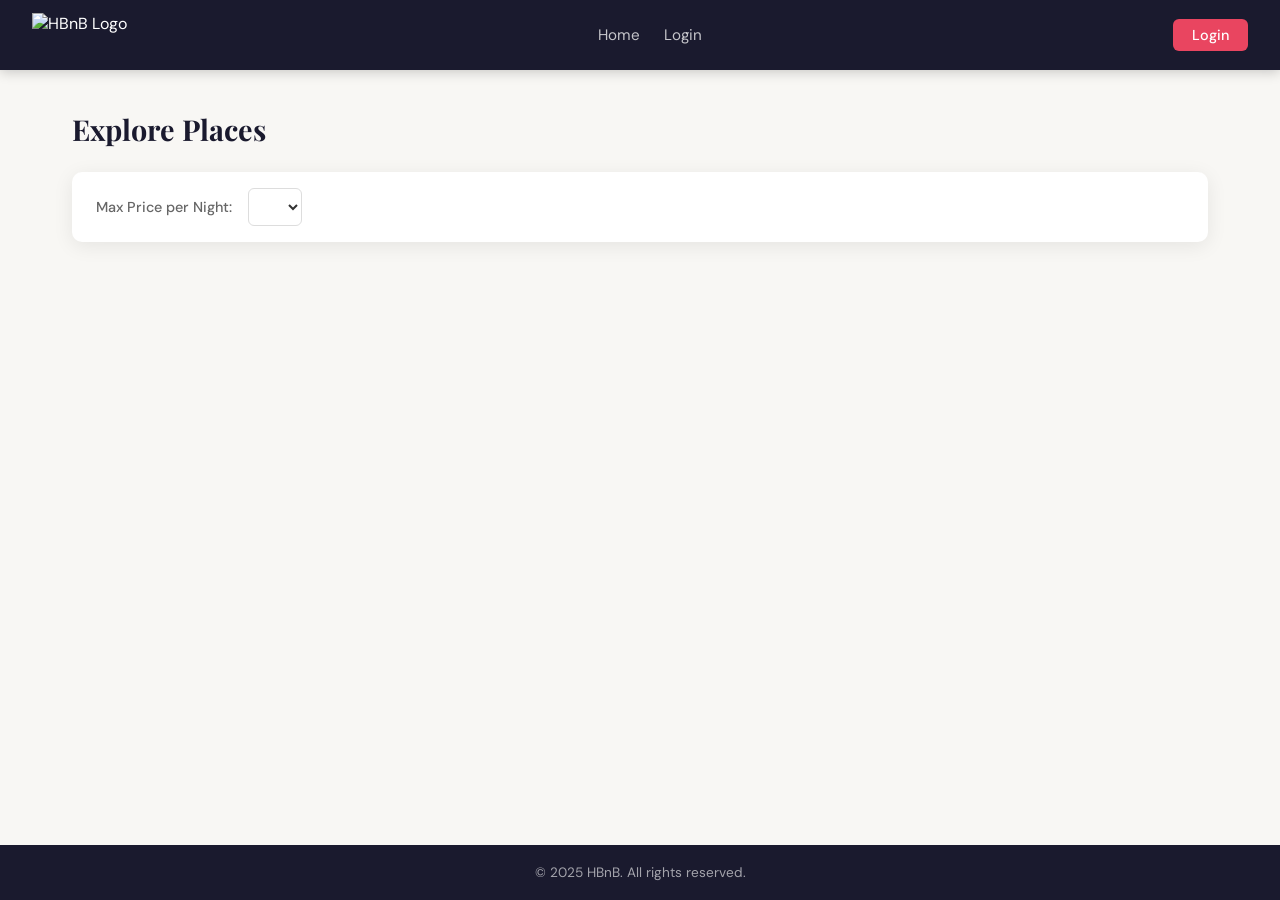
==== part4/hbnb/index.html @ ec39dd8a "files edited added" ====
<!DOCTYPE html>
<html lang="en">
<head>
  <meta charset="UTF-8">
  <meta name="viewport" content="width=device-width, initial-scale=1.0">
  <title>HBnB - List of Places</title>
  <link rel="icon" href="images/icon.png" type="image/png">
  <link rel="stylesheet" href="styles.css">
</head>
<body>

  <!-- ===== Header ===== -->
  <header>
    <a href="index.html">
      <img src="images/logo.png" alt="HBnB Logo" class="logo">
    </a>
    <nav>
      <a href="index.html">Home</a>
      <a href="login.html">Login</a>
    </nav>
    <a href="login.html" class="login-button" id="login-link">Login</a>
  </header>

  <!-- ===== Main Content ===== -->
  <main>
    <h1 class="section-title">Explore Places</h1>

    <!-- Filter bar -->
    <section id="filter">
      <label for="price-filter">Max Price per Night:</label>
      <select id="price-filter">
        <!-- Options will be populated dynamically -->
      </select>
    </section>

    <!-- Places list populated dynamically -->
    <section id="places-list">
      <!-- Place cards will be injected here by scripts.js -->
    </section>
  </main>

  <!-- ===== Footer ===== -->
  <footer>
    <p>&copy; 2025 HBnB. All rights reserved.</p>
  </footer>

  <script src="scripts.js"></script>
</body>
</html>
---- part4/hbnb/styles.css ----
/*
  HBnB - Part 4 Styles
  Author: Holberton Student
  Description: Main stylesheet for HBnB Simple Web Client
*/

@import url('https://fonts.googleapis.com/css2?family=Playfair+Display:wght@600&family=DM+Sans:wght@300;400;500&display=swap');

/* ========== CSS Variables ========== */
:root {
  --primary: #1a1a2e;
  --accent: #e94560;
  --accent-hover: #c73652;
  --bg: #f8f7f4;
  --surface: #ffffff;
  --border: #ddd;
  --text: #333;
  --text-muted: #666;
  --radius-card: 10px;
  --shadow: 0 4px 20px rgba(0,0,0,0.08);
  --shadow-hover: 0 8px 30px rgba(0,0,0,0.14);
  --transition: 0.25s ease;
}

/* ========== Reset ========== */
*, *::before, *::after {
  box-sizing: border-box;
  margin: 0;
  padding: 0;
}

/* ========== Base ========== */
body {
  font-family: 'DM Sans', sans-serif;
  background-color: var(--bg);
  color: var(--text);
  min-height: 100vh;
  display: flex;
  flex-direction: column;
}

a {
  color: inherit;
  text-decoration: none;
}

img {
  max-width: 100%;
  display: block;
}

/* ========== Header ========== */
header {
  background-color: var(--primary);
  color: #fff;
  padding: 0 2rem;
  display: flex;
  align-items: center;
  justify-content: space-between;
  height: 70px;
  position: sticky;
  top: 0;
  z-index: 100;
  box-shadow: 0 2px 12px rgba(0,0,0,0.2);
}

header .logo {
  height: 44px;
  width: auto;
  object-fit: contain;
}

header .logo-text {
  font-family: 'Playfair Display', serif;
  font-size: 1.6rem;
  color: #fff;
  letter-spacing: 1px;
}

.login-button {
  background-color: var(--accent);
  color: #fff;
  padding: 0.45rem 1.2rem;
  border-radius: 6px;
  font-size: 0.9rem;
  font-weight: 500;
  transition: background-color var(--transition), transform var(--transition);
  border: none;
  cursor: pointer;
}

.login-button:hover {
  background-color: var(--accent-hover);
  transform: translateY(-1px);
}

/* ========== Nav ========== */
nav {
  display: flex;
  align-items: center;
  gap: 1.5rem;
}

nav a {
  color: rgba(255,255,255,0.75);
  font-size: 0.95rem;
  font-weight: 400;
  transition: color var(--transition);
}

nav a:hover {
  color: #fff;
}

/* ========== Footer ========== */
footer {
  background-color: var(--primary);
  color: rgba(255,255,255,0.6);
  text-align: center;
  padding: 1.2rem 2rem;
  font-size: 0.85rem;
  margin-top: auto;
}

/* ========== Main ========== */
main {
  flex: 1;
  padding: 2.5rem 2rem;
  max-width: 1200px;
  margin: 0 auto;
  width: 100%;
}

/* ========== Section Title ========== */
.section-title {
  font-family: 'Playfair Display', serif;
  font-size: 1.8rem;
  color: var(--primary);
  margin-bottom: 1.5rem;
}

/* ========== Filter bar ========== */
#filter {
  display: flex;
  align-items: center;
  gap: 1rem;
  margin-bottom: 2rem;
  background: var(--surface);
  padding: 1rem 1.5rem;
  border-radius: var(--radius-card);
  box-shadow: var(--shadow);
}

#filter label {
  font-weight: 500;
  color: var(--text-muted);
  font-size: 0.9rem;
}

#filter select,
#price-filter {
  padding: 0.5rem 1rem;
  border: 1px solid var(--border);
  border-radius: 6px;
  font-family: 'DM Sans', sans-serif;
  font-size: 0.9rem;
  background: #fff;
  color: var(--text);
  cursor: pointer;
  transition: border-color var(--transition);
}

#filter select:focus,
#price-filter:focus {
  outline: none;
  border-color: var(--accent);
}

/* ========== Places Grid ========== */
#places-list {
  display: grid;
  grid-template-columns: repeat(auto-fill, minmax(280px, 1fr));
  gap: 1.5rem;
}

/* ========== Place Card ========== */
.place-card {
  background: var(--surface);
  border: 1px solid var(--border);
  border-radius: var(--radius-card);
  margin: 20px;
  padding: 10px;
  box-shadow: var(--shadow);
  transition: box-shadow var(--transition), transform var(--transition);
  display: flex;
  flex-direction: column;
  overflow: hidden;
}

.place-card:hover {
  box-shadow: var(--shadow-hover);
  transform: translateY(-3px);
}

.place-card img {
  width: 100%;
  height: 180px;
  object-fit: cover;
  border-radius: 6px;
  margin-bottom: 0.8rem;
}

.place-card h3 {
  font-family: 'Playfair Display', serif;
  font-size: 1.15rem;
  color: var(--primary);
  margin-bottom: 0.3rem;
}

.place-card .price {
  color: var(--accent);
  font-weight: 500;
  font-size: 0.95rem;
  margin-bottom: 0.8rem;
}

.place-card .details-button {
  margin-top: auto;
  background-color: var(--primary);
  color: #fff;
  border: none;
  padding: 0.55rem 1rem;
  border-radius: 6px;
  cursor: pointer;
  font-family: 'DM Sans', sans-serif;
  font-size: 0.9rem;
  font-weight: 500;
  transition: background-color var(--transition);
  text-align: center;
  display: inline-block;
}

.place-card .details-button:hover {
  background-color: var(--accent);
}

/* ========== Place Details ========== */
.place-details {
  background: var(--surface);
  border: 1px solid var(--border);
  border-radius: var(--radius-card);
  padding: 2rem;
  margin-bottom: 2rem;
  box-shadow: var(--shadow);
}

.place-details img.place-hero {
  width: 100%;
  max-height: 350px;
  object-fit: cover;
  border-radius: 8px;
  margin-bottom: 1.5rem;
}

.place-details h1 {
  font-family: 'Playfair Display', serif;
  font-size: 2rem;
  color: var(--primary);
  margin-bottom: 0.5rem;
}

.place-info {
  display: grid;
  grid-template-columns: repeat(auto-fill, minmax(200px, 1fr));
  gap: 1rem;
  margin: 1.2rem 0;
}

.place-info .info-item {
  background: var(--bg);
  padding: 0.8rem 1rem;
  border-radius: 8px;
  border: 1px solid var(--border);
}

.place-info .info-item span {
  display: block;
  font-size: 0.78rem;
  color: var(--text-muted);
  text-transform: uppercase;
  letter-spacing: 0.5px;
  margin-bottom: 0.2rem;
}

.place-info .info-item strong {
  font-size: 1rem;
  color: var(--primary);
}

.place-details .description {
  line-height: 1.7;
  color: var(--text-muted);
  margin: 1rem 0;
}

.amenities-list {
  display: flex;
  flex-wrap: wrap;
  gap: 0.5rem;
  margin-top: 0.5rem;
}

.amenity-tag {
  background: var(--primary);
  color: #fff;
  padding: 0.3rem 0.8rem;
  border-radius: 20px;
  font-size: 0.8rem;
}

/* ========== Reviews ========== */
#reviews {
  margin-bottom: 2rem;
}

#reviews h2 {
  font-family: 'Playfair Display', serif;
  font-size: 1.4rem;
  color: var(--primary);
  margin-bottom: 1rem;
}

.review-card {
  background: var(--surface);
  border: 1px solid var(--border);
  border-radius: var(--radius-card);
  margin: 20px;
  padding: 10px;
  box-shadow: var(--shadow);
}

.review-card .reviewer {
  font-weight: 500;
  color: var(--primary);
  margin-bottom: 0.3rem;
}

.review-card .rating {
  color: var(--accent);
  font-size: 1rem;
  margin-bottom: 0.5rem;
}

.review-card .comment {
  color: var(--text-muted);
  line-height: 1.6;
  font-size: 0.95rem;
}

/* ========== Add Review Section ========== */
.add-review {
  background: var(--surface);
  border: 1px solid var(--border);
  border-radius: var(--radius-card);
  padding: 2rem;
  margin: 20px;
  box-shadow: var(--shadow);
}

.add-review h2 {
  font-family: 'Playfair Display', serif;
  font-size: 1.4rem;
  color: var(--primary);
  margin-bottom: 1.2rem;
}

/* ========== Forms ========== */
.form,
form#login-form,
form#review-form {
  display: flex;
  flex-direction: column;
  gap: 1rem;
}

form label {
  font-weight: 500;
  font-size: 0.9rem;
  color: var(--text-muted);
  margin-bottom: 0.2rem;
  display: block;
}

form input,
form textarea,
form select {
  width: 100%;
  padding: 0.65rem 1rem;
  border: 1px solid var(--border);
  border-radius: 6px;
  font-family: 'DM Sans', sans-serif;
  font-size: 0.95rem;
  color: var(--text);
  background: #fff;
  transition: border-color var(--transition);
}

form input:focus,
form textarea:focus,
form select:focus {
  outline: none;
  border-color: var(--accent);
}

form textarea {
  min-height: 120px;
  resize: vertical;
}

form button[type="submit"] {
  background-color: var(--accent);
  color: #fff;
  border: none;
  padding: 0.7rem 1.5rem;
  border-radius: 6px;
  font-family: 'DM Sans', sans-serif;
  font-size: 0.95rem;
  font-weight: 500;
  cursor: pointer;
  transition: background-color var(--transition), transform var(--transition);
  align-self: flex-start;
}

form button[type="submit"]:hover {
  background-color: var(--accent-hover);
  transform: translateY(-1px);
}

/* ========== Login Page ========== */
.login-wrapper {
  min-height: calc(100vh - 70px - 55px);
  display: flex;
  align-items: center;
  justify-content: center;
  padding: 2rem;
}

.login-box {
  background: var(--surface);
  border: 1px solid var(--border);
  border-radius: var(--radius-card);
  padding: 2.5rem 2rem;
  width: 100%;
  max-width: 420px;
  box-shadow: var(--shadow);
}

.login-box h2 {
  font-family: 'Playfair Display', serif;
  font-size: 1.6rem;
  color: var(--primary);
  margin-bottom: 1.5rem;
  text-align: center;
}

/* ========== Error / Success messages ========== */
.message {
  padding: 0.7rem 1rem;
  border-radius: 6px;
  font-size: 0.9rem;
  display: none;
}

.message.error {
  background: #fdecea;
  color: #b71c1c;
  border: 1px solid #f5c6c6;
}

.message.success {
  background: #e8f5e9;
  color: #1b5e20;
  border: 1px solid #c8e6c9;
}

/* ========== Add review page wrapper ========== */
.review-page-wrapper {
  max-width: 600px;
  margin: 0 auto;
}

/* ========== Button link ========== */
.btn-link {
  display: inline-block;
  background-color: var(--accent);
  color: #fff;
  padding: 0.6rem 1.4rem;
  border-radius: 6px;
  font-size: 0.9rem;
  font-weight: 500;
  transition: background-color var(--transition);
  margin-top: 1rem;
}

.btn-link:hover {
  background-color: var(--accent-hover);
}

/* ========== Responsive ========== */
@media (max-width: 768px) {
  header {
    padding: 0 1rem;
    height: 60px;
  }

  main {
    padding: 1.5rem 1rem;
  }

  .place-details h1 {
    font-size: 1.5rem;
  }

  #places-list {
    grid-template-columns: 1fr;
  }
}
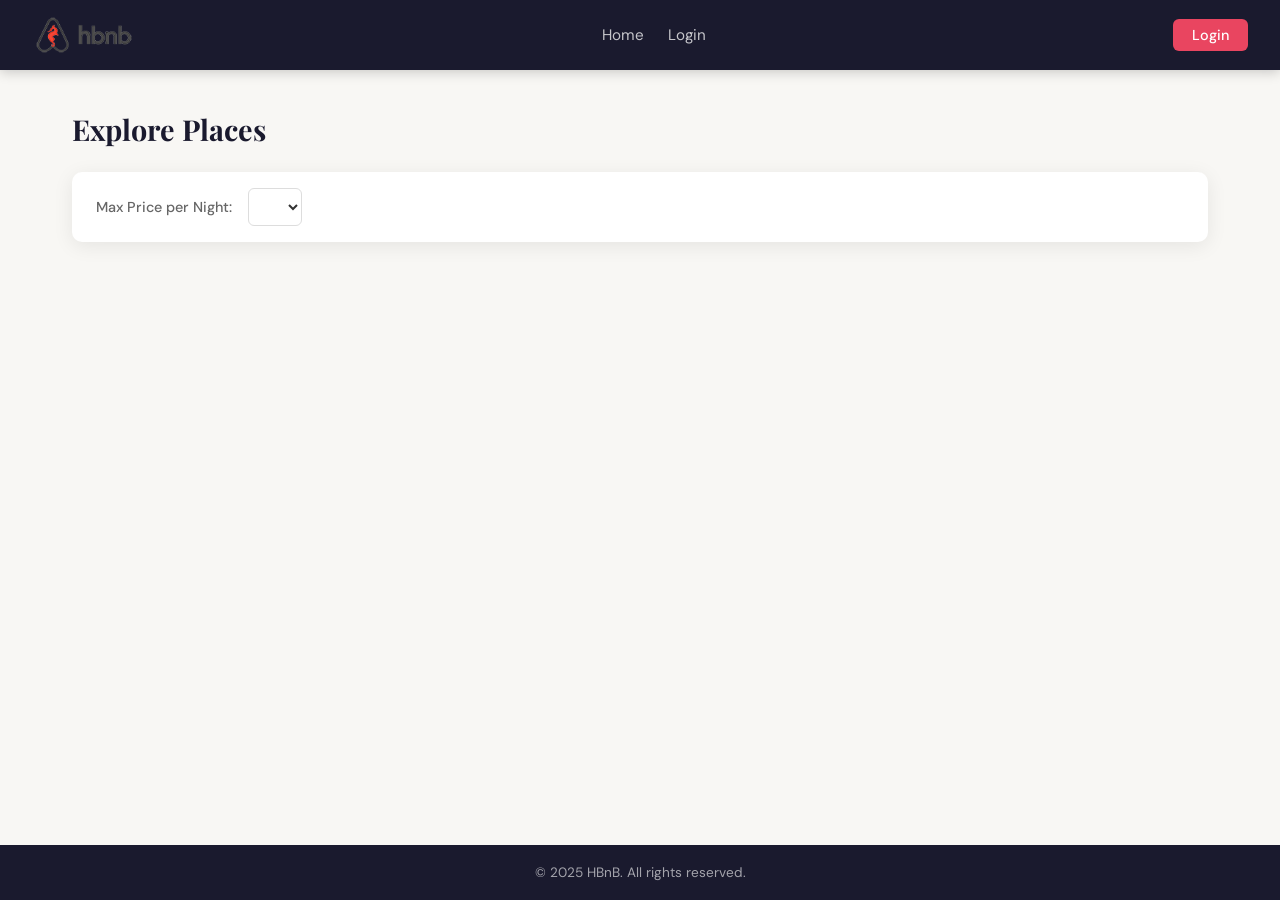
==== commit eadbb910: "W3C validated" ====
--- a/part4/hbnb/index.html
+++ b/part4/hbnb/index.html
@@ -26,17 +26,17 @@
     <h1 class="section-title">Explore Places</h1>
 
     <!-- Filter bar -->
-    <section id="filter">
+    <div id="filter">
       <label for="price-filter">Max Price per Night:</label>
       <select id="price-filter">
         <!-- Options will be populated dynamically -->
       </select>
-    </section>
+    </div>
 
     <!-- Places list populated dynamically -->
-    <section id="places-list">
+    <div id="places-list">
       <!-- Place cards will be injected here by scripts.js -->
-    </section>
+    </div>
   </main>
 
   <!-- ===== Footer ===== -->
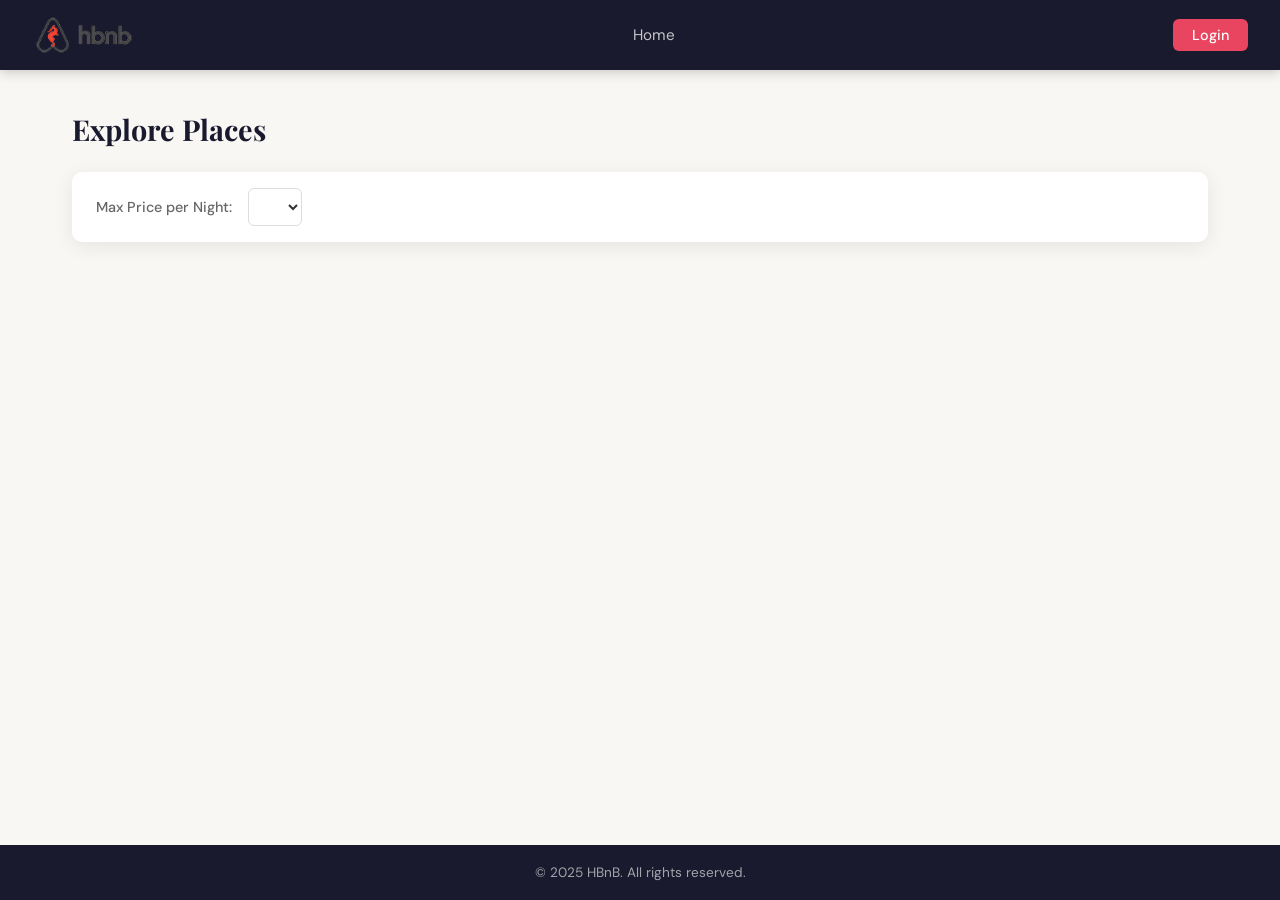
==== commit 408f70c4: "LOGIN button fixed & DATA added" ====
--- a/part4/hbnb/index.html
+++ b/part4/hbnb/index.html
@@ -16,7 +16,6 @@
     </a>
     <nav>
       <a href="index.html">Home</a>
-      <a href="login.html">Login</a>
     </nav>
     <a href="login.html" class="login-button" id="login-link">Login</a>
   </header>
